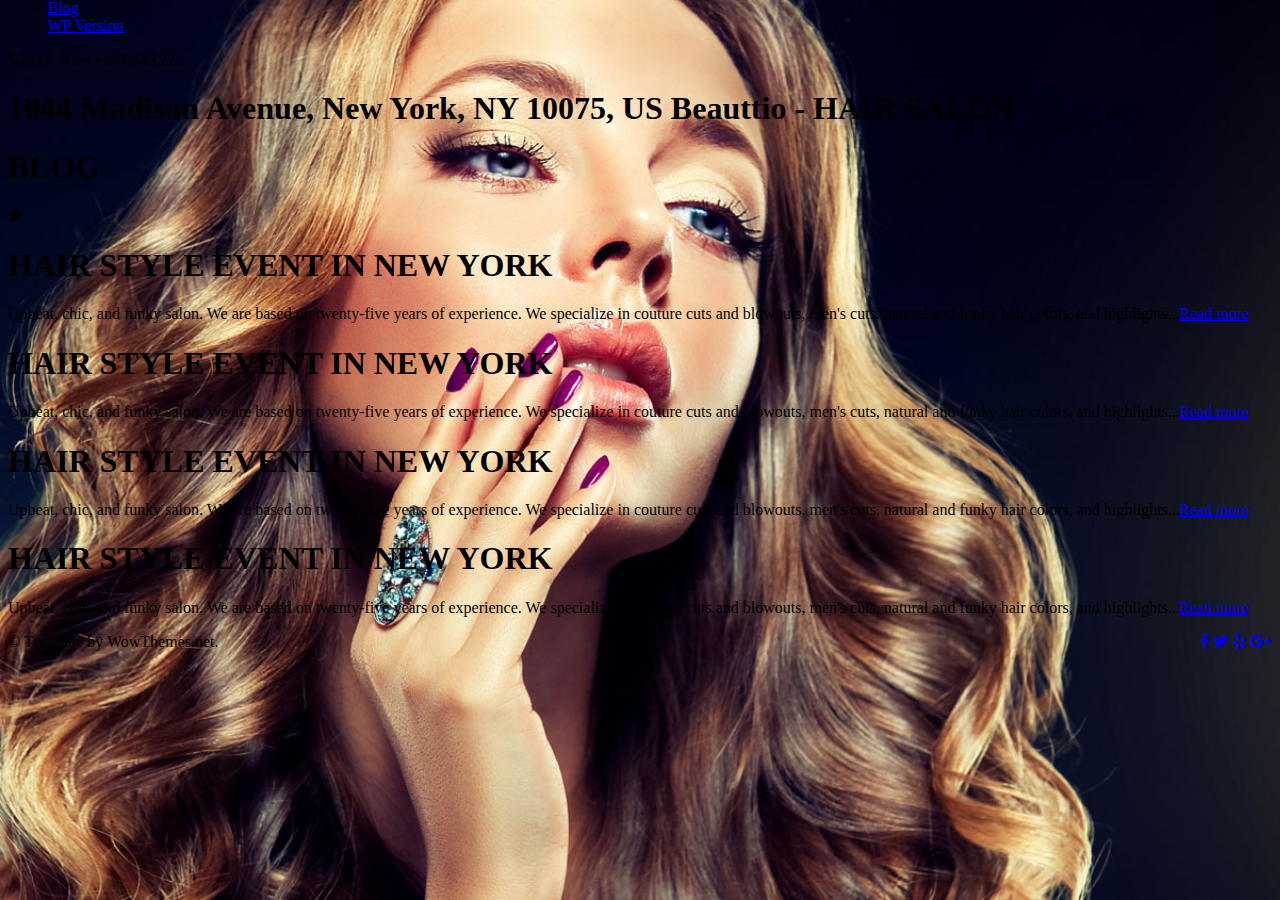
==== blog.html @ 09245c63 "1" ====
<!DOCTYPE html>
<html lang="en">
<head>
<meta charset="utf-8">
<meta name="viewport" content="width=device-width, initial-scale=1">
<meta name="description" content="">
<meta name="author" content="">
<link rel="icon" href="#">
<title>Beauttio - HTML Template by WowThemes.net</title>
<!-- CSS -->
<link href="css/style.css" rel="stylesheet">
<link rel="stylesheet" href="https://maxcdn.bootstrapcdn.com/font-awesome/4.5.0/css/font-awesome.min.css">
<link href='https://fonts.googleapis.com/css?family=Great+Vibes' rel='stylesheet' type='text/css'>
<link href='https://fonts.googleapis.com/css?family=Oswald:400,700,300' rel='stylesheet' type='text/css'>
<link href='https://fonts.googleapis.com/css?family=Roboto+Condensed:400,400italic,300italic,300,700,700italic' rel='stylesheet' type='text/css'>
</head>
<body style="background-image:url(img/bg7.jpg);background-attachment:fixed;background-size:cover;">

<div id="loader-wrapper">
<div id="loader"></div>
<div class="loader-section section-left"></div>
<div class="loader-section section-right"></div>
</div>

<div class="menu-outer">
    <div class="menu-icon">
        <div class="bar"></div>
        <div class="bar"></div>
        <div class="bar"></div>
    </div>
    <nav>
        <ul>
           <li><a href="index.html">Home</a></li>
           <li><a href="blog.html">Blog</a></li>
           <li><a target="_blank" href="https://www.wowthemes.net/themes/beauttio/">WP Version</a></li>
       </ul>
   </nav>
</div>
<a class="menu-close" onClick="return true">
    <div class="menu-icon">
        <div class="bar"></div>
        <div class="bar"></div>
    </div>
</a>

<div class="fixedcallicon">
	<i class="fa fa-phone"></i><span class="hide">Book Now - 897.645.223</span>
</div>
<div class="container">
<div class="logoarea">
<div class="intro">
			<h1><span class="smaller wow zoomIn" data-wow-duration="2s" data-wow-delay="0.5">1044 Madison Avenue, New York, NY 10075, US</span>
			<span class="big wow pulse" data-wow-duration="1s" data-wow-delay="0s">Beauttio</span>
			<span class="small wow fadeIn" data-wow-duration="2s" data-wow-delay="0.5s">- HAIR SALON -</span>
			</h1>
		</div>
		</div>
		<div class="pagearea">
		<h1 class="page-headline">BLOG</h1>
		<i class="iconstartitle textmagenta fa fa-star"></i>
		<h1 class="entry-title">HAIR STYLE EVENT IN NEW YORK</h1>
			<p>Upbeat, chic, and funky salon. We are based on twenty-five years of experience. We specialize in couture cuts and blowouts, men's cuts, natural and funky hair colors, and highlights...<a href="#" class="readmore">Read more</a></p>
				
				<h1 class="entry-title">HAIR STYLE EVENT IN NEW YORK</h1>
				<p>Upbeat, chic, and funky salon. We are based on twenty-five years of experience. We specialize in couture cuts and blowouts, men's cuts, natural and funky hair colors, and highlights...<a href="#" class="readmore">Read more</a></p>
				
				<h1 class="entry-title">HAIR STYLE EVENT IN NEW YORK</h1>
				<p>Upbeat, chic, and funky salon. We are based on twenty-five years of experience. We specialize in couture cuts and blowouts, men's cuts, natural and funky hair colors, and highlights...<a href="#" class="readmore">Read more</a></p>
				
				<h1 class="entry-title">HAIR STYLE EVENT IN NEW YORK</h1>
				<p>Upbeat, chic, and funky salon. We are based on twenty-five years of experience. We specialize in couture cuts and blowouts, men's cuts, natural and funky hair colors, and highlights...<a href="#" class="readmore">Read more</a></p>
				
				
		</div>
	
</div>
<div class="clearfix"></div>
<footer class="footer">
<div class="container">
<div class="pull-left">&copy; Template by WowThemes.net.</div>
<div class="pull-right"> 
	<div class="footericons">
		<a href="#"><i class="fa fa-facebook"></i></a>
		<a href="#"><i class="fa fa-twitter"></i></a>
		<a href="#"><i class="fa fa-yelp"></i></a></a>
		<a href="#"><i class="fa fa-google-plus"></i></a>
	</div>
</div>
<div class="clearfix"></div>
</div>
</footer>	
<!-- Scripts -->
<script src="https://ajax.googleapis.com/ajax/libs/jquery/1.11.3/jquery.min.js"></script>
<script src="js/nicescroll.js"></script>
<script src="js/common.js"></script>
</body>
</html>
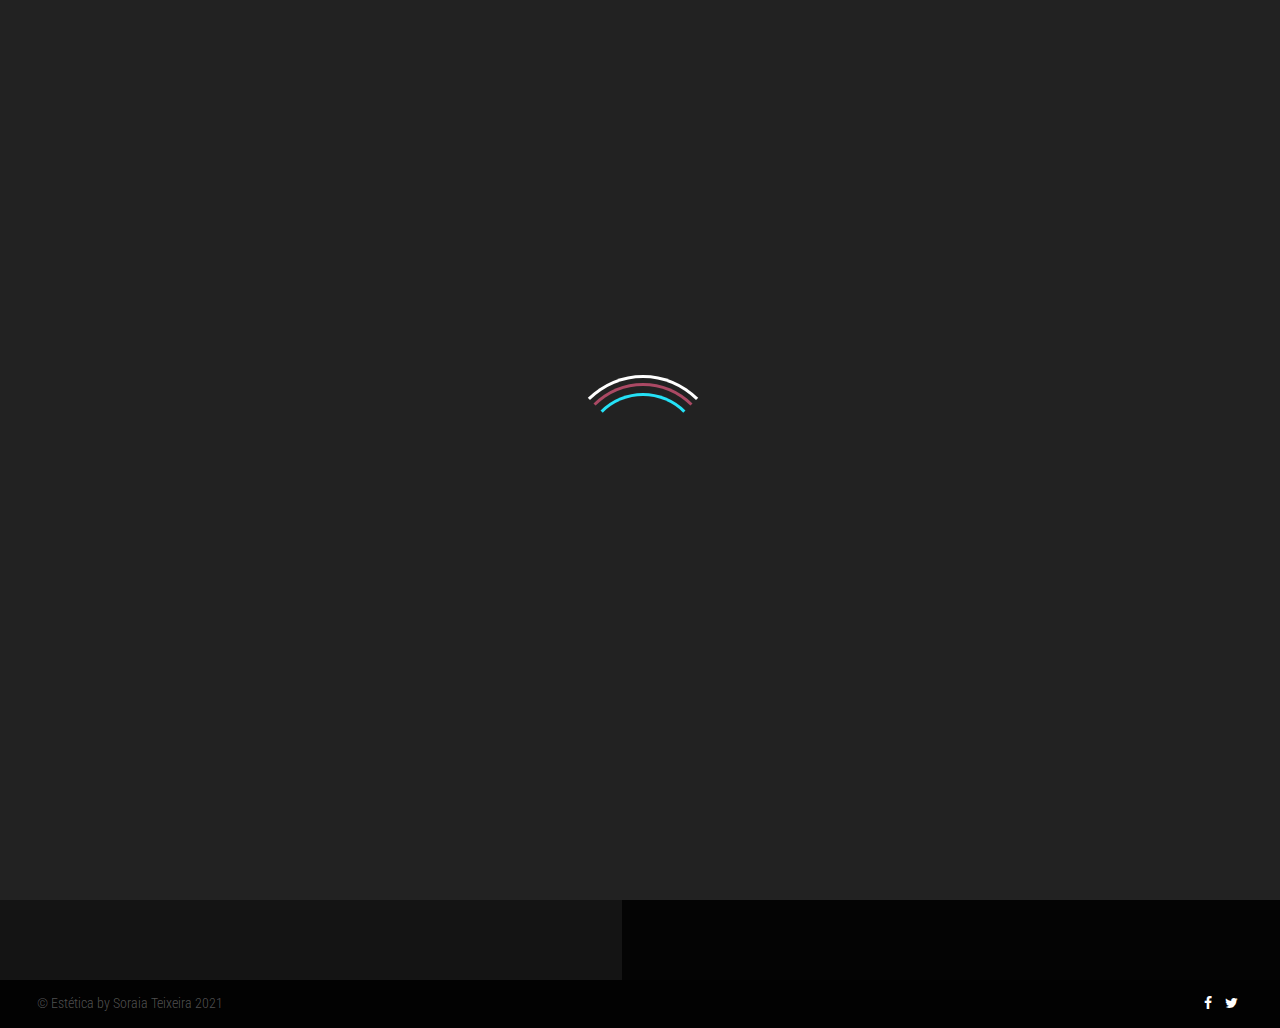
==== commit 8abaeb97: "1" ====
--- a/blog.html
+++ b/blog.html
@@ -1,97 +1,109 @@
 <!DOCTYPE html>
 <html lang="en">
+
 <head>
-<meta charset="utf-8">
-<meta name="viewport" content="width=device-width, initial-scale=1">
-<meta name="description" content="">
-<meta name="author" content="">
-<link rel="icon" href="#">
-<title>Beauttio - HTML Template by WowThemes.net</title>
-<!-- CSS -->
-<link href="css/style.css" rel="stylesheet">
-<link rel="stylesheet" href="https://maxcdn.bootstrapcdn.com/font-awesome/4.5.0/css/font-awesome.min.css">
-<link href='https://fonts.googleapis.com/css?family=Great+Vibes' rel='stylesheet' type='text/css'>
-<link href='https://fonts.googleapis.com/css?family=Oswald:400,700,300' rel='stylesheet' type='text/css'>
-<link href='https://fonts.googleapis.com/css?family=Roboto+Condensed:400,400italic,300italic,300,700,700italic' rel='stylesheet' type='text/css'>
+	<meta charset="utf-8">
+	<meta name="viewport" content="width=device-width, initial-scale=1">
+	<meta name="description" content="">
+	<meta name="author" content="">
+	<link rel="icon" href="#">
+	<title>Estética! by Soraia Teixeira</title>
+	<!-- CSS -->
+	<link href="css/style.css" rel="stylesheet">
+	<link rel="stylesheet" href="https://maxcdn.bootstrapcdn.com/font-awesome/4.5.0/css/font-awesome.min.css">
+	<link href='https://fonts.googleapis.com/css?family=Great+Vibes' rel='stylesheet' type='text/css'>
+	<link href='https://fonts.googleapis.com/css?family=Oswald:400,700,300' rel='stylesheet' type='text/css'>
+	<link href='https://fonts.googleapis.com/css?family=Roboto+Condensed:400,400italic,300italic,300,700,700italic'
+		rel='stylesheet' type='text/css'>
 </head>
+
 <body style="background-image:url(img/bg7.jpg);background-attachment:fixed;background-size:cover;">
 
-<div id="loader-wrapper">
-<div id="loader"></div>
-<div class="loader-section section-left"></div>
-<div class="loader-section section-right"></div>
-</div>
+	<div id="loader-wrapper">
+		<div id="loader"></div>
+		<div class="loader-section section-left"></div>
+		<div class="loader-section section-right"></div>
+	</div>
 
-<div class="menu-outer">
-    <div class="menu-icon">
-        <div class="bar"></div>
-        <div class="bar"></div>
-        <div class="bar"></div>
-    </div>
-    <nav>
-        <ul>
-           <li><a href="index.html">Home</a></li>
-           <li><a href="blog.html">Blog</a></li>
-           <li><a target="_blank" href="https://www.wowthemes.net/themes/beauttio/">WP Version</a></li>
-       </ul>
-   </nav>
-</div>
-<a class="menu-close" onClick="return true">
-    <div class="menu-icon">
-        <div class="bar"></div>
-        <div class="bar"></div>
-    </div>
-</a>
+	<div class="menu-outer">
+		<div class="menu-icon">
+			<div class="bar"></div>
+			<div class="bar"></div>
+			<div class="bar"></div>
+		</div>
+		<nav>
+			<ul>
+				<li><a href="index.html">Home</a></li>
+				<li><a href="blog.html">Blog</a></li>
+			</ul>
+		</nav>
+	</div>
+	<a class="menu-close" onClick="return true">
+		<div class="menu-icon">
+			<div class="bar"></div>
+			<div class="bar"></div>
+		</div>
+	</a>
 
-<div class="fixedcallicon">
-	<i class="fa fa-phone"></i><span class="hide">Book Now - 897.645.223</span>
-</div>
-<div class="container">
-<div class="logoarea">
-<div class="intro">
-			<h1><span class="smaller wow zoomIn" data-wow-duration="2s" data-wow-delay="0.5">1044 Madison Avenue, New York, NY 10075, US</span>
-			<span class="big wow pulse" data-wow-duration="1s" data-wow-delay="0s">Beauttio</span>
-			<span class="small wow fadeIn" data-wow-duration="2s" data-wow-delay="0.5s">- HAIR SALON -</span>
-			</h1>
-		</div>
+	<div class="fixedcallicon">
+		<i class="fa fa-phone"></i><span class="hide">Contacto! 934882164</span>
+	</div>
+	<div class="container">
+		<div class="logoarea">
+			<div class="intro">
+				<h1><span class="smaller wow zoomIn" data-wow-duration="2s" data-wow-delay="0.5">1044 Madison Avenue,
+						New York, NY 10075, US</span>
+					<span class="big wow pulse" data-wow-duration="1s" data-wow-delay="0s">Beauttio</span>
+					<span class="small wow fadeIn" data-wow-duration="2s" data-wow-delay="0.5s">- HAIR SALON -</span>
+				</h1>
+			</div>
 		</div>
 		<div class="pagearea">
-		<h1 class="page-headline">BLOG</h1>
-		<i class="iconstartitle textmagenta fa fa-star"></i>
-		<h1 class="entry-title">HAIR STYLE EVENT IN NEW YORK</h1>
-			<p>Upbeat, chic, and funky salon. We are based on twenty-five years of experience. We specialize in couture cuts and blowouts, men's cuts, natural and funky hair colors, and highlights...<a href="#" class="readmore">Read more</a></p>
-				
-				<h1 class="entry-title">HAIR STYLE EVENT IN NEW YORK</h1>
-				<p>Upbeat, chic, and funky salon. We are based on twenty-five years of experience. We specialize in couture cuts and blowouts, men's cuts, natural and funky hair colors, and highlights...<a href="#" class="readmore">Read more</a></p>
-				
-				<h1 class="entry-title">HAIR STYLE EVENT IN NEW YORK</h1>
-				<p>Upbeat, chic, and funky salon. We are based on twenty-five years of experience. We specialize in couture cuts and blowouts, men's cuts, natural and funky hair colors, and highlights...<a href="#" class="readmore">Read more</a></p>
-				
-				<h1 class="entry-title">HAIR STYLE EVENT IN NEW YORK</h1>
-				<p>Upbeat, chic, and funky salon. We are based on twenty-five years of experience. We specialize in couture cuts and blowouts, men's cuts, natural and funky hair colors, and highlights...<a href="#" class="readmore">Read more</a></p>
-				
-				
+			<h1 class="page-headline">BLOG</h1>
+			<i class="iconstartitle textmagenta fa fa-star"></i>
+			<h1 class="entry-title">HAIR STYLE EVENT IN NEW YORK</h1>
+			<p>Upbeat, chic, and funky salon. We are based on twenty-five years of experience. We specialize in couture
+				cuts and blowouts, men's cuts, natural and funky hair colors, and highlights...<a href="#"
+					class="readmore">Read more</a></p>
+
+			<h1 class="entry-title">HAIR STYLE EVENT IN NEW YORK</h1>
+			<p>Upbeat, chic, and funky salon. We are based on twenty-five years of experience. We specialize in couture
+				cuts and blowouts, men's cuts, natural and funky hair colors, and highlights...<a href="#"
+					class="readmore">Read more</a></p>
+
+			<h1 class="entry-title">HAIR STYLE EVENT IN NEW YORK</h1>
+			<p>Upbeat, chic, and funky salon. We are based on twenty-five years of experience. We specialize in couture
+				cuts and blowouts, men's cuts, natural and funky hair colors, and highlights...<a href="#"
+					class="readmore">Read more</a></p>
+
+			<h1 class="entry-title">HAIR STYLE EVENT IN NEW YORK</h1>
+			<p>Upbeat, chic, and funky salon. We are based on twenty-five years of experience. We specialize in couture
+				cuts and blowouts, men's cuts, natural and funky hair colors, and highlights...<a href="#"
+					class="readmore">Read more</a></p>
+
+
 		</div>
-	
-</div>
-<div class="clearfix"></div>
-<footer class="footer">
-<div class="container">
-<div class="pull-left">&copy; Template by WowThemes.net.</div>
-<div class="pull-right"> 
-	<div class="footericons">
-		<a href="#"><i class="fa fa-facebook"></i></a>
-		<a href="#"><i class="fa fa-twitter"></i></a>
-		<a href="#"><i class="fa fa-yelp"></i></a></a>
-		<a href="#"><i class="fa fa-google-plus"></i></a>
+
 	</div>
-</div>
-<div class="clearfix"></div>
-</div>
-</footer>	
-<!-- Scripts -->
-<script src="https://ajax.googleapis.com/ajax/libs/jquery/1.11.3/jquery.min.js"></script>
-<script src="js/nicescroll.js"></script>
-<script src="js/common.js"></script>
+	<div class="clearfix"></div>
+	<footer class="footer">
+		<div class="container">
+			<div class="pull-left">&copy; Estética by Soraia Teixeira 2021</div>
+			<div class="pull-right">
+				<div class="footericons">
+					<a href="#"><i class="fa fa-facebook"></i></a>
+					<a href="#"><i class="fa fa-twitter"></i></a>
+					<!-- <a href="#"><i class="fa fa-yelp"></i></a></a> -->
+					<!-- <a href="#"><i class="fa fa-google-plus"></i></a> -->
+				</div>
+			</div>
+			<div class="clearfix"></div>
+		</div>
+	</footer>
+	<!-- Scripts -->
+	<script src="https://ajax.googleapis.com/ajax/libs/jquery/1.11.3/jquery.min.js"></script>
+	<script src="js/nicescroll.js"></script>
+	<script src="js/common.js"></script>
 </body>
+
 </html>--- a/css/style.css
+++ b/css/style.css
@@ -0,0 +1,1193 @@
+/* https://www.wowthemes.net 
+Beauttio HTML Template
+v1.0.0
+*/
+
+html, body, div, span, applet, object, iframe,
+h1, h2, h3, h4, h5, h6, p, blockquote, pre,
+a, abbr, acronym, address, big, cite, code,
+del, dfn, em, img, ins, kbd, q, s, samp,
+small, strike, strong, sub, sup, tt, var,
+b, u, i, center,
+dl, dt, dd, ol, ul, li,
+fieldset, form, label, legend,
+table, caption, tbody, tfoot, thead, tr, th, td,
+article, aside, canvas, details, embed, 
+figure, figcaption, footer, header, hgroup, 
+menu, nav, output, ruby, section, summary,
+time, mark, audio, video {
+	margin: 0;
+	padding: 0;
+	border: 0;
+	font-size: 100%;
+	font: inherit;
+	vertical-align: baseline;
+}
+/* HTML5 display-role reset for older browsers */
+article, aside, details, figcaption, figure, 
+footer, header, hgroup, menu, nav, section {
+	display: block;
+}
+body {
+	line-height: 1.7;
+	font-weight:300;
+	font-family:Oswald;
+}
+h2 {line-height:1.5;}
+ol, ul {
+	list-style: none;
+}
+blockquote, q {
+	quotes: none;
+}
+blockquote:before, blockquote:after,
+q:before, q:after {
+	content: '';
+	content: none;
+}
+table {
+	border-collapse: collapse;
+	border-spacing: 0;
+}
+body.frontpage {overflow:hidden;}
+body{
+	
+	overflow-x: hidden;
+    overflow-y: scroll;
+}
+a {text-decoration:none;}
+	p {margin-bottom:20px;}
+	p:last-child {margin-bottom:0;}
+	
+	.pull-left {float:left;}
+	.pull-right {float:right;}
+	.clearfix {clear:both;float:none;content:'';display:table;}
+.background {
+  background-size: cover;
+  background-repeat: no-repeat;
+  background-position: center center;
+  overflow: hidden;
+  will-change: transform;
+  -webkit-backface-visibility: hidden;
+  backface-visibility: hidden;
+  height: 130vh;
+  position: fixed;
+  width: 100%;
+  -webkit-transform: translateY(30vh);
+  transform: translateY(30vh);
+  -webkit-transition: all 1.2s cubic-bezier(0.22, 0.44, 0, 1);
+  transition: all 1.2s cubic-bezier(0.22, 0.44, 0, 1);
+}
+.background:before {
+  content: "";
+  position: absolute;
+  width: 100%;
+  height: 100%;
+  top: 0;
+  left: 0;
+  right: 0;
+  bottom: 0;
+  background-color: rgba(0, 0, 0, 0.3);
+}
+.background:first-child {
+  background-image: url(../img/bg1.jpg);
+  -webkit-transform: translateY(-15vh);
+          transform: translateY(-15vh);
+}
+.background:first-child .content-wrapper {
+  -webkit-transform: translateY(15vh);
+          transform: translateY(15vh);
+}
+.background:nth-child(2) {
+  background-image: url(../img/bg2.jpg);
+}
+.background:nth-child(3) {
+  background-image: url(../img/bg3.jpg);
+}
+.background:nth-child(4) {
+  background-image: url(../img/bg4.jpg);
+}
+.background:nth-child(5) {
+  background-image: url(../img/bg5.jpg);
+}
+
+/* Set stacking context of slides */
+.background:nth-child(1) {
+  z-index: 5;
+}
+
+.background:nth-child(2) {
+  z-index: 4;
+}
+
+.background:nth-child(3) {
+  z-index: 3;
+}
+
+.background:nth-child(4) {
+  z-index: 2;
+}
+
+.background:nth-child(5) {
+  z-index: 1;
+}
+
+.content-wrapper {
+	height: 100vh;
+	display: -webkit-box;
+	display: -webkit-flex;
+	display: -ms-flexbox;
+	display: flex;
+	-webkit-box-pack: center;
+	-webkit-justify-content: center;
+	-ms-flex-pack: center;
+	justify-content: center;
+	text-align: center;
+	-webkit-flex-flow: column nowrap;
+	-ms-flex-flow: column nowrap;
+	flex-flow: column nowrap;
+	color: #fff;
+	-webkit-transform: translateY(40vh);
+	transform: translateY(40vh);
+	will-change: transform;
+	-webkit-backface-visibility: hidden;
+	backface-visibility: hidden;
+	-webkit-transition: all 1.7s cubic-bezier(0.22, 0.44, 0, 1);
+	transition: all 1.7s cubic-bezier(0.22, 0.44, 0, 1);
+}
+.content-title {
+  font-size: 12vh;
+  line-height: 1.4;
+}
+
+.background.up-scroll {
+  -webkit-transform: translate3d(0, -15vh, 0);
+          transform: translate3d(0, -15vh, 0);
+}
+.background.up-scroll .content-wrapper {
+  -webkit-transform: translateY(15vh);
+          transform: translateY(15vh);
+}
+.background.up-scroll + .background {
+  -webkit-transform: translate3d(0, 30vh, 0);
+          transform: translate3d(0, 30vh, 0);
+}
+.background.up-scroll + .background .content-wrapper {
+  -webkit-transform: translateY(30vh);
+          transform: translateY(30vh);
+}
+
+.background.down-scroll {
+  -webkit-transform: translate3d(0, -130vh, 0);
+          transform: translate3d(0, -130vh, 0);
+}
+.background.down-scroll .content-wrapper {
+  -webkit-transform: translateY(40vh);
+          transform: translateY(40vh);
+}
+.background.down-scroll + .background:not(.down-scroll) {
+  -webkit-transform: translate3d(0, -15vh, 0);
+          transform: translate3d(0, -15vh, 0);
+}
+.background.down-scroll + .background:not(.down-scroll) .content-wrapper {
+  -webkit-transform: translateY(15vh);
+          transform: translateY(15vh);
+}
+
+
+
+
+
+
+.fixedcallicon {
+	background: rgba(0,0,0,0.5);
+    color: rgba(255,255,255,0.7);
+    position: fixed;
+    top: 43%;
+    right: 0;
+    width: 60px;
+    height: 60px;
+    line-height: 60px;
+    overflow: hidden;
+    display: inline-block;
+    z-index: 99;
+    border-top-left-radius: 5px;
+    border-bottom-left-radius: 5px;
+    transition: all 1s ease;
+}
+.fixedcallicon i {width:60px;height:60px;text-align:center;}
+.fixedcallicon:hover {width:220px;background:rgba(245, 228, 25, 0.5);}
+
+
+.intro h1 {font-family:Great Vibes;font-size:150px;font-weight:400;line-height:1.1;}
+.intro h1 span.big {
+border-top: 1px solid;
+    border-bottom: 1px solid;
+    margin-bottom: 0px;
+    padding: 36px 0 0px;
+    display: inline-block;
+}
+.intro h1 span.small {
+	font-size:90px; font-family:Oswald; font-weight:700;
+}
+.intro h1 span.smaller {
+	font-size:20px;
+	font-family:Oswald;
+	display:block;
+	margin-bottom:30px;
+	font-weight:300;
+}
+
+
+
+.about {
+	width: 500px;
+    max-width: 100%;
+    margin: 0px auto;
+    margin-right: 15%;
+}
+
+
+.aboutbadge {
+background-color:rgba(190, 45, 90, 0.62);
+width:200px;
+height:200px;
+max-width:100%;
+border-radius:50%;
+color:#fff;
+line-height:260px; 
+font-weight: 300;
+font-size: 17px;
+}
+.aboutbadge.black{
+    background-color: rgba(0,0,0,0.5);
+    color: rgba(255,255,255,0.5);
+    width: 350px;
+    height: 350px;
+    font-size: 14px;
+    line-height: 210px;
+    margin-top: -80px;
+    margin-left: 60px;
+}
+.aboutbadge.black span {
+	    font-size: 16px;
+    font-weight: 300;
+    padding: 90px;
+}
+.aboutbadge span {line-height:1.5;display:inline-block;}
+.aboutbadge span.border{    display: inline-block;
+    border-top: 1px solid;
+    border-bottom: 1px solid;
+    margin-top: 10px;
+    margin-bottom: 5px;font-size:22px;}
+
+.aboutbadge i {
+	font-size:12px;
+
+}
+
+
+
+.voucher {
+	width: 500px;
+    max-width: 100%;
+    margin: 0px auto;
+}
+.voucher-whitetransparent {
+	    display: Inline-block;
+    width: 300px;
+    height: 300px;
+    background: rgba(255,255,255,0.5);
+    color: #333;
+    border-radius: 100%;
+	
+}
+.voucher-whitetransparent i.fa {
+	    color: #25E2F7;
+    font-size: 25px;
+}
+.voucher-whitetransparent h2 {
+	line-height:1.5;
+	font-weight:300;
+	color:#333;
+	padding:70px 30px 30px 30px;
+	font-size:22px;
+	
+}
+.voucher-whitetransparent a {color:#A50965;font-weight:400;text-decoration:none;border-bottom:1px dashed;}
+
+
+
+
+
+.pricingbadge {
+	width: 220px;
+    max-width: 100%;
+    background-color: rgba(0,0,0,0.5);
+    height: 220px;
+    border-radius: 50%;
+    padding: 7%;
+	color:rgba(255,255,255,0.5);
+	line-height: 1.4;
+	margin-left:30px;
+}
+.pricing_menu__list {
+	font-weight: 300;
+    list-style: none;
+    font-size: 14px;
+  
+  
+}
+
+.pricingbadge h4 {
+    color: #be2d5a;
+    font-size: 20px;
+    font-weight: 400;
+    text-transform: uppercase;
+    margin-bottom: 10px;
+}
+
+.pricing_menu__row {
+  border-bottom: 1px dotted rgba(255,255,255,0.5); /* Our dotted line, we can use border-image instead */
+  position: relative;
+  float: left;
+  line-height: 1.2em;
+  margin: -.9em 0 0 0;  
+  width: 100%;
+  text-align: left;  
+}
+
+
+.pricing_menu__meal {
+  padding-right: 3em; /* Custom number for space between text and right side of .pricing_menu__row; must be greater than .pricing_menu__price max-width to avoid overlapping */
+}
+
+.pricing_menu__meal span {
+    margin: 0;
+    position: relative;
+    top: 1.6em;
+    padding-right: 5px;
+    background: #090a0d;
+	    line-height: 1.4;
+}
+
+.pricing_menu__price {  
+	padding:1px 0 1px 5px;
+	position:relative;
+	top:.4em;
+	left:1px;/* ie6 rounding error*/
+	float:right;
+	background: #090a0d;
+}
+
+a.fullpricelist {
+    color: #fff;
+    text-decoration: none;
+    text-align: center;
+    margin-top: 30px;
+    display: inline-block;
+    clear: both;
+    float: none;
+    background: #be2d5a;
+    padding: 10px 15px;
+    border-radius: 30px;
+}
+
+
+
+@-moz-keyframes fadein {
+  0% {
+    opacity: .1;
+    -moz-transform: translateY(5px);
+    transform: translateY(5px);
+  }
+  100% {
+    opacity: 1;
+    -moz-transform: translateY(0);
+    transform: translateY(0);
+  }
+}
+@-webkit-keyframes fadein {
+  0% {
+    opacity: .1;
+    -webkit-transform: translateY(5px);
+    transform: translateY(5px);
+  }
+  100% {
+    opacity: 1;
+    -webkit-transform: translateY(0);
+    transform: translateY(0);
+  }
+}
+@keyframes fadein {
+  0% {
+    opacity: .1;
+    -moz-transform: translateY(5px);
+    -ms-transform: translateY(5px);
+    -webkit-transform: translateY(5px);
+    transform: translateY(5px);
+  }
+  100% {
+    opacity: 1;
+    -moz-transform: translateY(0);
+    -ms-transform: translateY(0);
+    -webkit-transform: translateY(0);
+    transform: translateY(0);
+  }
+}
+.uppercase {
+  text-transform: uppercase;
+}
+
+
+.testimonialarea {
+	   	width: 1200px;
+    max-width: 100%;
+    margin: 0px auto;
+}
+
+.testimonialarea-bubble {
+	display: Inline-block;
+    width: 330px;
+    height: 330px;
+    background: rgba(90, 227, 241, 0.5);
+    color: #333;
+    border-radius: 100%;
+}
+
+.testimonial-widget {
+  position: relative;
+  text-align: center;
+  overflow: hidden;
+     padding: 25% 20%;
+	 color:rgba(255,255,255,0.7);
+}
+.testimonial-widget h3 {
+	margin-bottom:20px;
+}
+.testimonial {
+  position: absolute;
+  opacity: 0;
+  z-index: -1;
+}
+.testimonial.current {
+  opacity: 1;
+  position: relative;
+  z-index: initial;
+  -moz-animation: fadein 0.7s ease;
+  -webkit-animation: fadein 0.7s ease;
+  animation: fadein 0.7s ease;
+}
+
+.prev-testimonial,
+.next-testimonial {
+  position: absolute;
+  -moz-appearance: none;
+  -webkit-appearance: none;
+  background-color: transparent;
+  border: none;
+  width: 30px;
+  top: 110px;
+  text-indent: -9999px;
+  cursor: pointer;
+}
+.prev-testimonial:focus,
+.next-testimonial:focus {
+  outline: none;
+}
+.prev-testimonial:before,
+.next-testimonial:before {
+  content: "";
+  background-color: transparent;
+  width: 30px;
+  height: 30px;
+  display: inline-block;
+  position: absolute;
+  top: 0;
+  -moz-transform: rotate(45deg);
+  -ms-transform: rotate(45deg);
+  -webkit-transform: rotate(45deg);
+  transform: rotate(45deg);
+}
+
+.prev-testimonial {
+  left: 15px;
+      top: 50%;
+}
+.prev-testimonial:before {
+  left: 10px;
+  border-left: solid 1px black;
+  border-bottom: solid 1px black;
+}
+
+.next-testimonial {
+  right: 15px;
+      top: 50%;
+}
+.next-testimonial:before {
+  right: 10px;
+  border-top: solid 1px black;
+  border-right: solid 1px black;
+}
+
+.testimonial__mug {
+  width: 100px;
+  height: 100px;
+  margin: 16px auto;
+  -moz-border-radius: 50%;
+  -webkit-border-radius: 50%;
+  border-radius: 50%;
+  overflow: hidden;
+}
+
+.grey-out {
+  opacity: .2;
+}
+
+.testimonialarea button {
+  width: 80px;
+  padding: 6px;
+  z-index: 99;
+}
+
+
+
+
+.contactform-bubble {
+    display: inline-block;
+    width: 400px;
+    height: 400px;
+    background: rgba(6, 6, 6, 0.5);
+    color:rgba(255,255,255,0.5);
+    border-radius: 100%;
+	margin-left:-60px;	
+}
+.contactform {
+	padding:20%;
+}
+.contactform input, 
+.contactform textarea{
+	width:100%;
+	background:transparent;
+	border:0;
+	border-bottom:1px solid #555;
+	font-family:Oswald;
+	padding:10px 0;
+	color:rgba(241, 229, 90, 0.5);
+}
+
+.contactform input.btnsend {
+    border: 0;
+    color: #fff;
+    cursor: pointer;
+    width: 100%;
+    border-radius: 40px;
+    margin-top: 15px;
+    background: rgba(0,0,0, 0.5);	
+	letter-spacing:0.5px;
+}
+.contactform input:focus, 
+.contactform textarea:focus {
+	outline:0;
+	outline:none;
+	border-bottom:1px solid #fff;
+}
+.done {
+    display: none;
+}
+.contactform .done {margin-top:10px; font-size:14px;color:rgba(53, 249, 214, 0.42);}
+.error input, input.error, .error textarea, textarea.error {
+    border-color: #c60f13;
+}
+
+.contactaddress-bubble {
+    display: inline-block;
+    width: 200px;
+    height: 200px;
+    background: rgba(253, 216, 34, 0.44);
+    color: rgba(255,255,255,0.5);
+    border-radius: 100%;
+    margin-left: -60px;
+}
+.contactaddress {
+	    padding: 20%;
+}
+a.map {border-bottom: 1px dashed;    color: #fff;}
+
+
+.logoarea {width:46%;float:left;}
+.logoarea .intro {
+    color: #fff;
+    text-align: center;
+    position: fixed;
+    display: table;
+    vertical-align: middle;
+    top: 32%;
+    left: 12%;
+	
+}
+.logoarea .intro h1 span.small {
+    font-size: 50px;
+	margin-top:15px;
+	display: block;
+}
+.logoarea .intro h1 span.smaller {
+    font-size: 16px;
+	margin-bottom:20px;
+	line-height: 1;
+	display: block;
+}
+.logoarea h1 {
+    font-size: 90px;
+	
+}
+.logoarea h1 span.big{
+    padding: 22px 0 0px;
+    line-height: 0.9;
+}
+
+.pagearea {
+	float:right;
+    width: 42%;
+    max-width: 100%;
+	min-height:100vh;
+    margin: 0px auto;
+    margin-right: 0;
+	background-color: rgba(0,0,0,0.8);
+	color: rgba(255,255,255,0.5);
+	font-size: 15px;
+	text-align:left;
+	padding:40px 60px;
+	font-family:Roboto Condensed;
+}
+.pagearea h1.entry-title, .pagearea h1.page-headline {
+	font-family: Oswald;
+    font-size: 21px;
+    color: rgba(255,255,255,0.7);
+	letter-spacing: 1px;
+}
+.pagearea h1.page-headline {
+    margin-bottom: 0;
+    color: #fff;
+    font-weight: 400;
+	font-size:25px;
+}
+
+.pagearea h1.page-headline:after {
+    content: '';
+    width: 91%;
+    color: rgba(255,255,255,0.4);
+    margin-top: 20px;
+    border-bottom: double medium;
+    display: block;
+    margin-bottom: 30px;
+    position: relative;
+    margin-left: 26px;
+	}
+.iconstartitle {
+	position: absolute;
+    top: 95px;
+}
+.pagearea a.readmore {
+	font-style: italic;
+    background-color: rgba(230, 33, 97, 0.48);
+    display: inline-block;
+    color: rgb(255, 255, 255);
+    padding: 5px 10px;
+    border-radius: 5px 20px;
+    margin-top: 10px;
+	margin-bottom:10px;
+}
+
+.textwhite {color:#fff;}
+.textmagenta {color: #F50986;}
+
+#loader-wrapper {
+    position: fixed;
+    top: 0;
+    left: 0;
+    width: 100%;
+    height: 100%;
+    z-index: 1000;
+}
+#loader {
+    display: block;
+    position: relative;
+    left: 50%;
+    top: 50%;
+    width: 150px;
+    height: 150px;
+    margin: -75px 0 0 -75px;
+    border-radius: 50%;
+    border: 3px solid transparent;
+    border-top-color: #fff;
+
+    -webkit-animation: spin 2s linear infinite; /* Chrome, Opera 15+, Safari 5+ */
+    animation: spin 2s linear infinite; /* Chrome, Firefox 16+, IE 10+, Opera */
+    z-index: 1001;
+}
+
+    #loader:before {
+        content: "";
+        position: absolute;
+        top: 5px;
+        left: 5px;
+        right: 5px;
+        bottom: 5px;
+        border-radius: 50%;
+        border: 3px solid transparent;
+        border-top-color: #ab4964;
+
+        -webkit-animation: spin 3s linear infinite; /* Chrome, Opera 15+, Safari 5+ */
+        animation: spin 3s linear infinite; /* Chrome, Firefox 16+, IE 10+, Opera */
+    }
+
+    #loader:after {
+        content: "";
+        position: absolute;
+        top: 15px;
+        left: 15px;
+        right: 15px;
+        bottom: 15px;
+        border-radius: 50%;
+        border: 3px solid transparent;
+        border-top-color: #25E2F7;
+
+        -webkit-animation: spin 1.5s linear infinite; /* Chrome, Opera 15+, Safari 5+ */
+          animation: spin 1.5s linear infinite; /* Chrome, Firefox 16+, IE 10+, Opera */
+    }
+
+    @-webkit-keyframes spin {
+        0%   { 
+            -webkit-transform: rotate(0deg);  /* Chrome, Opera 15+, Safari 3.1+ */
+            -ms-transform: rotate(0deg);  /* IE 9 */
+            transform: rotate(0deg);  /* Firefox 16+, IE 10+, Opera */
+        }
+        100% {
+            -webkit-transform: rotate(360deg);  /* Chrome, Opera 15+, Safari 3.1+ */
+            -ms-transform: rotate(360deg);  /* IE 9 */
+            transform: rotate(360deg);  /* Firefox 16+, IE 10+, Opera */
+        }
+    }
+    @keyframes spin {
+        0%   { 
+            -webkit-transform: rotate(0deg);  /* Chrome, Opera 15+, Safari 3.1+ */
+            -ms-transform: rotate(0deg);  /* IE 9 */
+            transform: rotate(0deg);  /* Firefox 16+, IE 10+, Opera */
+        }
+        100% {
+            -webkit-transform: rotate(360deg);  /* Chrome, Opera 15+, Safari 3.1+ */
+            -ms-transform: rotate(360deg);  /* IE 9 */
+            transform: rotate(360deg);  /* Firefox 16+, IE 10+, Opera */
+        }
+    }
+
+    #loader-wrapper .loader-section {
+        position: fixed;
+        top: 0;
+        width: 51%;
+        height: 100%;
+        background: #222;
+        z-index: 1000;
+    }
+
+    #loader-wrapper .loader-section.section-left {
+        left: 0;
+    }
+    #loader-wrapper .loader-section.section-right {
+        right: 0;
+    }
+
+    /* Loaded styles */
+    .loaded #loader-wrapper .loader-section.section-left {
+        -webkit-transform: translateX(-100%);  /* Chrome, Opera 15+, Safari 3.1+ */
+            -ms-transform: translateX(-100%);  /* IE 9 */
+                transform: translateX(-100%);  /* Firefox 16+, IE 10+, Opera */
+
+        -webkit-transition: all 0.7s 0.3s cubic-bezier(0.645, 0.045, 0.355, 1.000);  /* Android 2.1+, Chrome 1-25, iOS 3.2-6.1, Safari 3.2-6  */
+                transition: all 0.7s 0.3s cubic-bezier(0.645, 0.045, 0.355, 1.000);  /* Chrome 26, Firefox 16+, iOS 7+, IE 10+, Opera, Safari 6.1+  */
+    }
+    .loaded #loader-wrapper .loader-section.section-right {
+        -webkit-transform: translateX(100%);  /* Chrome, Opera 15+, Safari 3.1+ */
+            -ms-transform: translateX(100%);  /* IE 9 */
+                transform: translateX(100%);  /* Firefox 16+, IE 10+, Opera */
+
+        -webkit-transition: all 0.7s 0.3s cubic-bezier(0.645, 0.045, 0.355, 1.000);  /* Android 2.1+, Chrome 1-25, iOS 3.2-6.1, Safari 3.2-6  */
+                transition: all 0.7s 0.3s cubic-bezier(0.645, 0.045, 0.355, 1.000);  /* Chrome 26, Firefox 16+, iOS 7+, IE 10+, Opera, Safari 6.1+  */
+    }
+    .loaded #loader {
+        opacity: 0;
+
+        -webkit-transition: all 0.3s ease-out;  /* Android 2.1+, Chrome 1-25, iOS 3.2-6.1, Safari 3.2-6  */
+                transition: all 0.3s ease-out;  /* Chrome 26, Firefox 16+, iOS 7+, IE 10+, Opera, Safari 6.1+  */
+
+    }
+    .loaded #loader-wrapper {
+        visibility: hidden;
+
+        -webkit-transform: translateY(-100%);  /* Chrome, Opera 15+, Safari 3.1+ */
+            -ms-transform: translateY(-100%);  /* IE 9 */
+                transform: translateY(-100%);  /* Firefox 16+, IE 10+, Opera */
+    
+        -webkit-transition: all 0.3s 1s ease-out;  /* Android 2.1+, Chrome 1-25, iOS 3.2-6.1, Safari 3.2-6  */
+                transition: all 0.3s 1s ease-out;  /* Chrome 26, Firefox 16+, iOS 7+, IE 10+, Opera, Safari 6.1+  */
+    }
+	
+	
+	
+.menu-outer:hover ~ .menu-close {
+  margin-right:-100px;
+}
+.menu-outer:hover .bar {     background: rgba(145, 255, 255, 0.65); }
+.menu-inner ul {
+  top:50%;
+  -webkit-transform:translateY(-50%);
+  -moz-transform:translateY(-50%);
+  -ms-transform:translateY(-50%);
+  -o-transform:translateY(-50%);
+  transform:translateY(-50%);
+}
+html, body {
+  background: rgba(20,20,20,1);
+}
+.menu-outer {
+  
+  overflow: hidden;
+  position: fixed;
+  top: 0;
+  z-index: 998;  
+  width: 100%;
+  left: 100%;
+  margin-left: -100px;
+  height: 200%;
+      background: rgba(145, 255, 255, 0.65);
+  -webkit-transition: all ease .5s;
+  -moz-transition: all ease .5s;
+  -ms-transition: all ease .5s;
+  -o-transition: all ease .5s;
+  transition: all ease .5s; 
+  -webkit-transform-origin: top left;
+  -moz-transform-origin: top left;
+  -ms-transform-origin: top left;
+  -o-transform-origin: top left;
+  transform-origin: top left;
+  -webkit-transform: rotate(-45deg);
+  -moz-transform: rotate(-45deg);
+  -ms-transform: rotate(-45deg);
+  -o-transform: rotate(-45deg);
+  transform: rotate(-45deg);
+}
+.menu-outer:hover {
+  background: rgba(40, 154, 154, 0.95);
+  left: 0;
+  margin-left: 0;
+  -webkit-transform: rotate(0deg);
+  -moz-transform: rotate(0deg);
+  -ms-transform: rotate(0deg);
+  -o-transform: rotate(0deg);
+  transform: rotate(0deg);
+}
+.menu-icon {
+  z-index: 999;
+  position: absolute;
+  top: 58px;
+  left: 15px;
+  width: 30px;
+  pointer-events: none;
+  -webkit-transform: rotate(45deg);
+  -moz-transform: rotate(45deg);
+  -ms-transform: rotate(45deg);
+  -o-transform: rotate(45deg);
+  transform: rotate(45deg);
+  -webkit-transition: all ease .5s;
+  -moz-transition: all ease .5s;
+  -ms-transition: all ease .5s;
+  -o-transition: all ease .5s;
+  transition: all ease .5s;
+}
+.menu-icon .bar {
+  background: rgba(250,250,250,1);
+  width: 100%;
+  height: 5px;
+  margin: 0 0 5px;
+  -webkit-transition: all ease .5s;
+  -moz-transition: all ease .5s;
+  -ms-transition: all ease .5s;
+  -o-transition: all ease .5s;
+  transition: all ease .5s;
+}
+.menu-outer:hover > .menu-icon {
+  opacity: 0;
+}
+nav ul {
+  position:absolute;
+  width:100%;
+  padding: 0;
+  left: 10%;
+  -webkit-transition: all ease .5s;
+  -moz-transition: all ease .5s;
+  -ms-transition: all ease .5s;
+  -o-transition: all ease .5s;
+  transition: all ease .5s;
+}
+.menu-outer:hover > nav ul {
+  left: 0;
+}
+nav li {
+  list-style:none;
+  text-align: center;
+  text-transform: uppercase;
+}
+nav li a {
+  font-size: 2em;
+  color: rgba(255,255,255,.8);
+  text-decoration: none;
+  margin: 0 auto;
+  padding: 20px;
+  display:block;
+  -webkit-transition: all ease .5s;
+  -moz-transition: all ease .5s;
+  -ms-transition: all ease .5s;
+  -o-transition: all ease .5s;
+  transition: all ease .5s;
+}
+nav li a:hover {
+  color: rgba(255,255,255,1);
+}
+@media screen and (max-width: 600px), screen and (max-height: 600px) {
+  nav ul {font-size:.75em;}
+  nav ul a {padding: 10px;}
+}
+.menu-close {
+  z-index: 9999;
+  position: fixed;
+  top: 0;
+  right: 100%;
+  width: 200px;
+  height: 200px;
+  background: #be2d5a;
+  cursor: pointer;
+  -webkit-transition: all ease .5s;
+  -moz-transition: all ease .5s;
+  -ms-transition: all ease .5s;
+  -o-transition: all ease .5s;
+  transition: all ease .5s;
+  -webkit-transform-origin: top right;
+  -moz-transform-origin: top right;
+  -ms-transform-origin: top right;
+  -o-transform-origin: top right;
+  transform-origin: top right;
+  -webkit-transform: rotate(45deg);
+  -moz-transform: rotate(45deg);
+  -ms-transform: rotate(45deg);
+  -o-transform: rotate(45deg);
+  transform: rotate(45deg);
+}
+.menu-close .menu-icon {
+  right: 15px; left: auto;top: 68px;
+  -webkit-transform: rotate(-45deg);
+  -moz-transform: rotate(-45deg);
+  -ms-transform: rotate(-45deg);
+  -o-transform: rotate(-45deg);
+  transform: rotate(-45deg);
+}
+.menu-close .bar {
+  background: rgba(250,250,250,1);
+  width: 100%;
+  height: 5px;
+  position:absolute;
+  -webkit-transform-origin: center;
+  -moz-transform-origin: center;
+  -ms-transform-origin: center;
+  -o-transform-origin: center;
+  transform-origin: center;
+}
+.menu-close .bar:first-child {
+  -webkit-transform: rotate(45deg);
+  -moz-transform: rotate(45deg);
+  -ms-transform: rotate(45deg);
+  -o-transform: rotate(45deg);
+  transform: rotate(45deg);
+}
+.menu-close .bar:last-child {
+  -webkit-transform: rotate(-45deg);
+  -moz-transform: rotate(-45deg);
+  -ms-transform: rotate(-45deg);
+  -o-transform: rotate(-45deg);
+  transform: rotate(-45deg);
+}	
+	
+	
+	
+	
+	
+	
+footer.footer {background-color:rgba(0,0,0,0.9);padding: 12px;color:rgba(255,255,255,0.3);font-family:Roboto Condensed;font-size:14px;   }
+footer.footer.front {    position: absolute;
+    width: 100%;
+    bottom: 0;}
+footer .container {max-width:96%;margin:0px auto;}
+.footericons i {margin-left:5px;margin-right:5px;}
+.footericons a {color:#fff;}
+
+
+@media screen and (max-width:1280px) {
+p.comment-form-email, p.comment-form-author, p.comment-form-url {
+		width:100%;
+		display:block;
+		float:none;
+	}
+	#comments input {
+		width:80%;
+	}
+	body {
+    overflow-x: hidden;
+    overflow-y: scroll !Important;
+		}
+		body.frontbeauttio {
+			overflow-y:scroll !Important;
+			}
+
+			.background {
+					background-size:cover;
+			 background-repeat:no-repeat;
+			 background-position:center center;
+			 will-change:none;
+			 -webkit-backface-visibility:none;
+			 backface-visibility:none;
+			 height:100%;
+			 position:relative;
+			 width:100%;
+			 -webkit-transform:none;
+			 transform:none;
+			 -webkit-transition:0;
+			 transition:0;
+			 padding:170px 0;
+		}
+		body.frontbeauttio {
+			overflow-y:scroll !Important;
+		}
+		.content-wrapper {
+			 height:100%;
+			 display:block;
+			 -webkit-box-pack:initial;
+			 -webkit-justify-content:initial;
+			 -ms-flex-pack:initial;
+			 justify-content:initial;
+			 text-align:center;
+			 -webkit-flex-flow:initial;
+			 -ms-flex-flow:initial;
+			 flex-flow:initial;
+			 color:#fff;
+			 -webkit-transform:none;
+			 transform:none;
+			 will-change:none;
+			 -webkit-backface-visibility:hidden;
+			 backface-visibility:hidden;
+			 -webkit-transition:initial;
+			 transition:0;
+					color:#fff;
+			 position:relative;
+		}
+			.background.up-scroll .content-wrapper,	.background.down-scroll .content-wrapper,	.background:first-child .content-wrapper,	.background.up-scroll,	.background.down-scroll,	.background:first-child,	.background.down-scroll+.background:not(.down-scroll),	.background.up-scroll+.background .content-wrapper,	.background.down-scroll+.background .content-wrapper,	.background.up-scroll+.background {
+					-webkit-transform:translate3d(0,0,0) !Important;
+					transform:translate3d(0,0,0) !Important;
+					-webkit-transform:none !Important;
+					transform:none !Important;
+		}
+}
+@media screen and (max-width:900px) {
+
+	.logoarea,.pagearea {
+		width:100%;
+		float:none;
+		clear:both;
+		margin:0px auto;
+		padding:0;
+		min-height:100%;
+	}
+	#commentform #comment {
+		max-width:80%;
+	}
+	.pagearea:before {
+		content:'';
+	  clear: both;
+	  float: none;
+	  margin: 0px auto;
+	  display: table;
+}
+.insidepagearea {
+	padding:30px;
+}
+
+	.logoarea .intro {
+		color:#fff;
+		text-align:center;
+		position:relative;
+		display:block;
+		vertical-align:middle;
+		margin-top:0px;
+		margin-bottom:0px;
+		left:auto;
+		right:auto;
+	}
+	.logoarea .intro a {
+		color:#fff;
+	}
+	.pagearea {
+			background-color: #111;
+	}
+
+}
+/* Responsive */
+@media screen and (max-width:767px) {
+	.pagearea, .logoarea {
+			width:100%;
+			clear:both;
+			float:none;
+			max-width:100%;
+	}
+
+	.intro h1 {
+			font-size:60px;
+			line-height:1.2;
+			padding: 50px 20px;
+	}
+	.intro h1 span.small {
+			font-size:45px;
+			line-height:1.3;
+	}
+	.intro h1 span.smaller,.logoarea .intro h1 span.smaller {
+			font-size:17px;
+			line-height:1.3;
+	}
+}
+@media screen and (max-width:430px) {
+	.background {
+			padding:100px 0;
+	}
+	 .aboutbadge.black {
+			 margin:0px auto;
+			 margin-top:-30px;
+			 max-width:100%;
+	}
+	 .aboutbadge.black span {
+			 padding:90px 50px;
+	}
+	 .aboutbadge {
+			 margin:0px auto;
+			 max-width:100%;
+	}
+	 .contactform-bubble,.testimonialarea-bubble,.contactaddress-bubble {
+		 	width: 300px;
+		 	height: 300px;
+			 margin:0px auto;
+	}
+	 .pricingbadge {
+			 width:250px;
+			 max-width:100%;
+			 height:250px;
+			 margin:0px auto;
+			 padding: 30px 30px;
+	}
+}